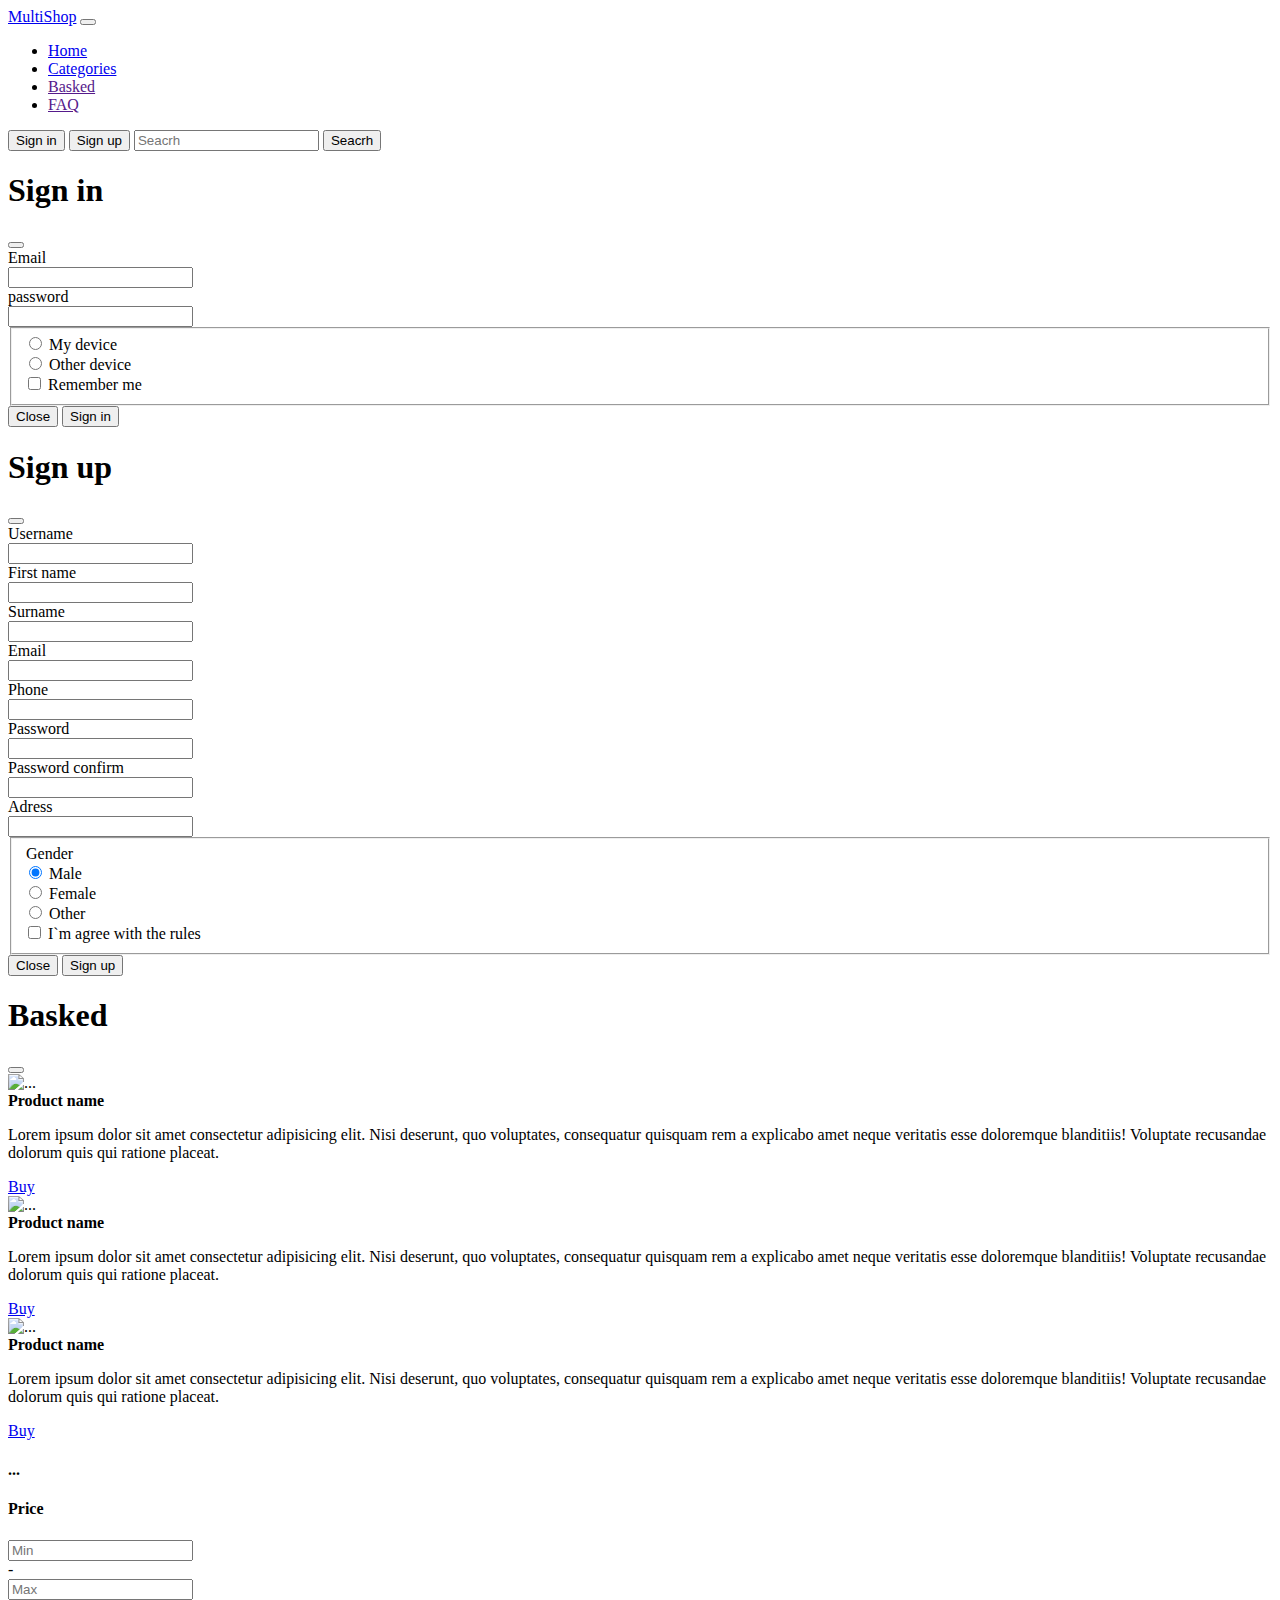
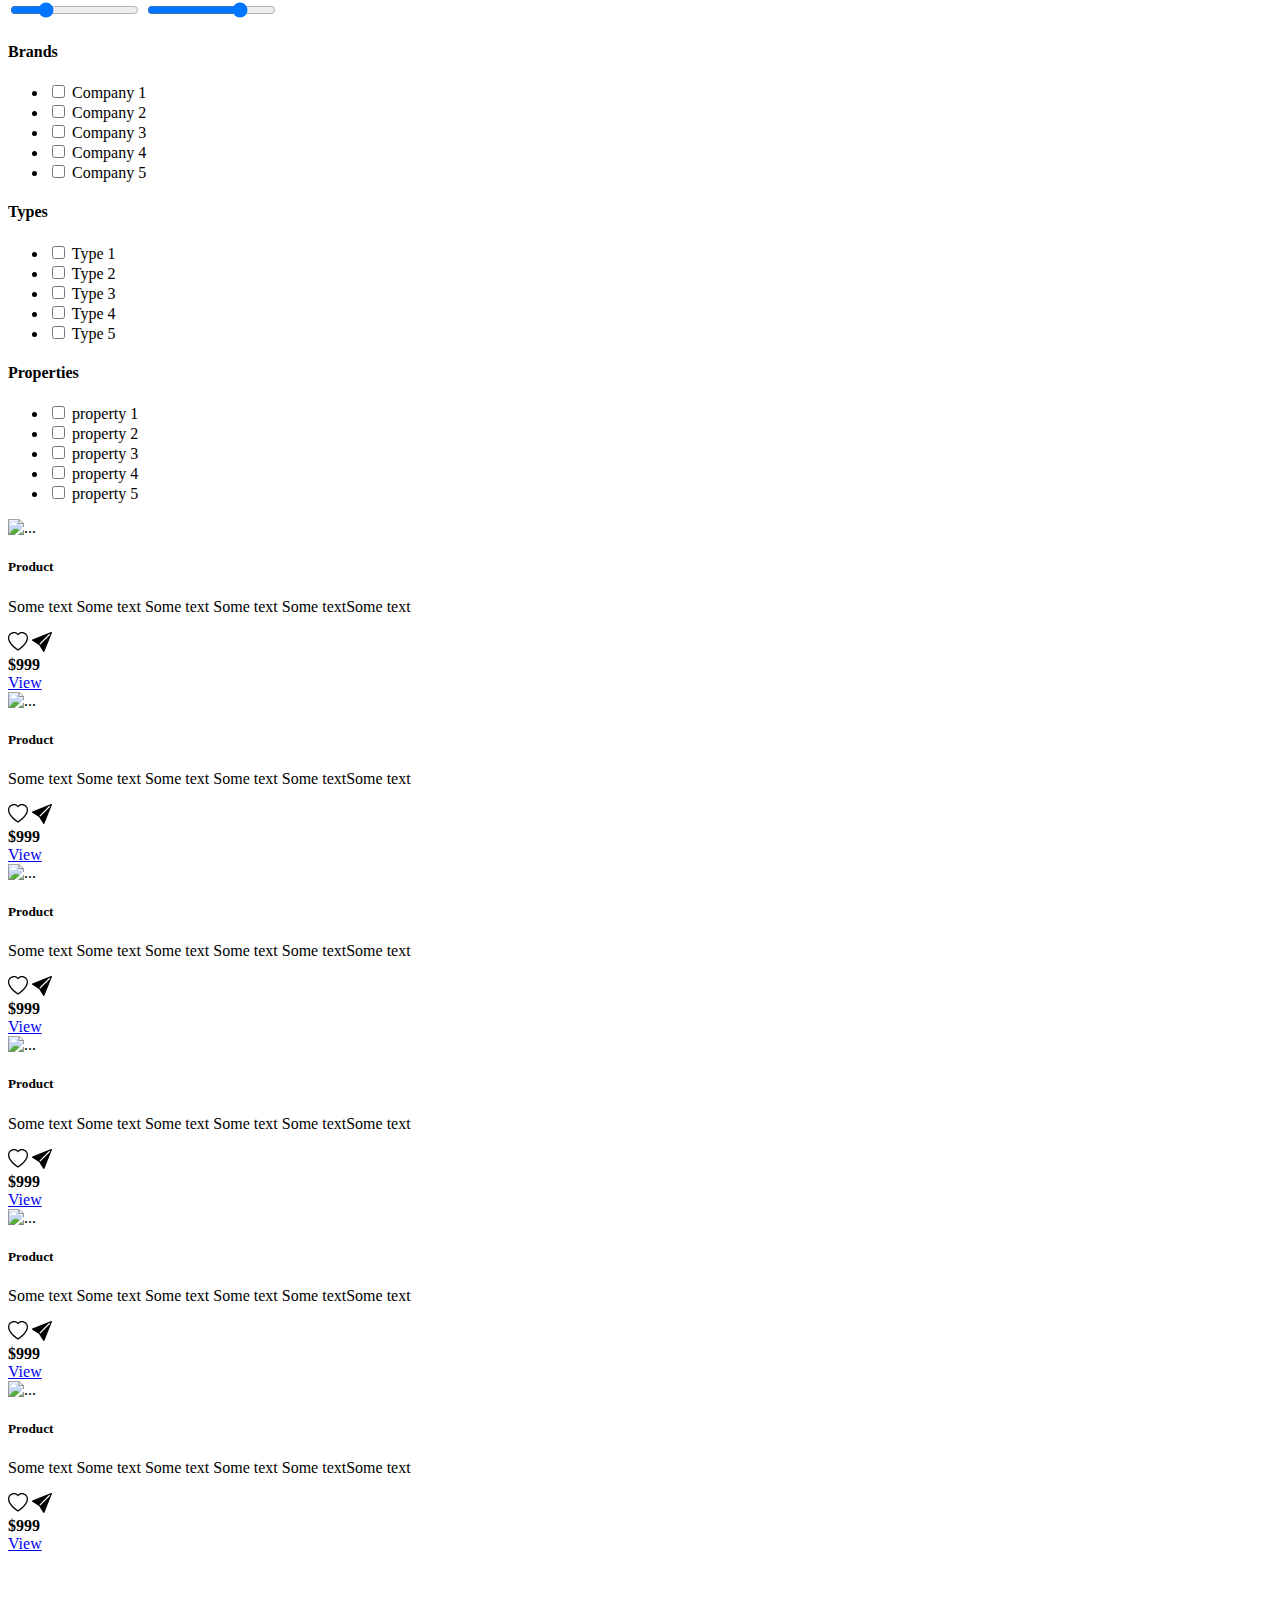
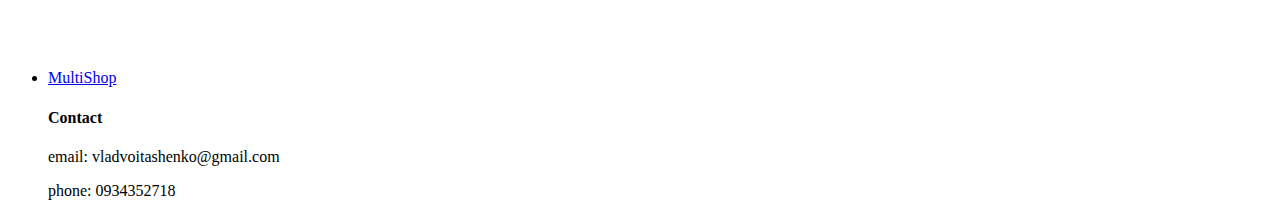
==== sub-category.html @ ee995afb "Multishop" ====
<!DOCTYPE html>
<html lang="en">
  <head>
    <meta charset="UTF-8" />
    <meta http-equiv="X-UA-Compatible" content="IE=edge" />
    <meta name="viewport" content="width=device-width, initial-scale=1.0" />
    <link rel="stylesheet" href="css/bootstrap.css" />
    <title>MultiShop</title>
  </head>
  <body>
    <nav class="navbar navbar-expand-lg navbar-dark bg-dark fixed-top">
      <div class="container">
        <a class="navbar-brand" href="#">MultiShop</a>
        <button
          class="navbar-toggler"
          type="button"
          data-bs-toggle="collapse"
          data-bs-target="#navbarSupportedContent"
          aria-controls="navbarSupportedContent"
          aria-expanded="false"
          aria-label="Toggle navigation"
        >
          <span class="navbar-toggler-icon"></span>
        </button>
        <div class="collapse navbar-collapse" id="navbarSupportedContent">
          <ul class="navbar-nav me-auto mb-2 mb-lg-0">
            <li class="nav-item">
              <a class="nav-link disabled" href="#">Home</a>
            </li>
            <li class="nav-item">
              <a href="index.html" class="nav-link">Categories</a>
            </li>
            <li>
              <a
                href=""
                class="nav-link"
                data-bs-toggle="modal"
                data-bs-target="#BaskedModal"
                >Basked</a
              >
            </li>
            <li>
              <a href="" class="nav-link">FAQ</a>
            </li>
          </ul>
          <div class="d-flex">
            <button
              class="btn btn-outline-success px-3 mx-2"
              data-bs-toggle="modal"
              data-bs-target="#signInModal"
            >
              Sign in
            </button>
            <button
              class="btn btn-outline-primary px-3 mx-2"
              data-bs-toggle="modal"
              data-bs-target="#sigUpModal"
            >
              Sign up
            </button>
            <from action="" class="d-flex" role="search">
              <input
                type="search"
                placeholder="Seacrh"
                class="form-control me-2"
                aria-label="Search"
              />
              <button class="btn btn-outline-info" type="submit">Seacrh</button>
            </from>
          </div>
        </div>
      </div>
    </nav>

    <!--Modal-->
    <div
      class="modal fade"
      id="signInModal"
      tabindex="-1"
      aria-labelledby="signInModalLabel"
      aria-hidden="true"
    >
      <div class="modal-dialog">
        <div class="modal-content">
          <div class="modal-header">
            <h1 class="modal-title fs-5" id="signInModalLabel">Sign in</h1>
            <button
              type="button"
              class="btn-close"
              data-bs-dismiss="modal"
              aria-label="Close"
            ></button>
          </div>
          <div class="modal-body">
            <form action="">
              <div class="row mb-3">
                <label for="inputEmail" class="col-sm-2 col-form-label"
                  >Email</label
                >
                <div class="col-sm-10">
                  <input type="email" class="form-control" id="inputEmail" />
                </div>
              </div>
              <div class="row mb-3">
                <label for="inputPass" class="col-sm-2 col-form-label"
                  >password</label
                >
                <div class="col-sm-10">
                  <input type="password" class="form-control" id="inputPass" />
                </div>
              </div>
            </form>
            <fieldset>
              <div class="row mb-3">
                <legend class="col-form-label col-sm-2"></legend>
                <div class="col-sm-10">
                  <div class="form-check">
                    <input
                      type="radio"
                      class="form-check-input"
                      name="radios"
                      value="option1"
                      id="radios1"
                      checked
                    />
                    <label for="" class="form-check-label">My device</label>
                  </div>
                  <div class="form-check">
                    <input
                      type="radio"
                      class="form-check-input"
                      name="radios"
                      value="option2"
                      id="radios2"
                    />
                    <label for="" class="form-check-label">Other device</label>
                  </div>
                </div>
              </div>
              <div class="row-mb">
                <div class="col-form-label col-sm-2"></div>
                <div class="col-sm-10">
                  <div class="form-check">
                    <input
                      type="checkbox"
                      id="gridcheck"
                      class="form-check-input"
                    />
                    <label for="gridcheck" class="form-check-label"
                      >Remember me</label
                    >
                  </div>
                </div>
              </div>
            </fieldset>
          </div>
          <div class="modal-footer">
            <button class="btn btn-secondary" data-bs-dismiss="modal">
              Close
            </button>
            <button class="btn btn-primary">Sign in</button>
          </div>
        </div>
      </div>
    </div>

    <!------->

    <div
      class="modal fade"
      id="sigUpModal"
      tabindex="-1"
      aria-labelledby="sigUpModalLabel"
      aria-hidden="true"
    >
      <div class="modal-dialog">
        <div class="modal-content">
          <div class="modal-header">
            <h1 class="modal-title fs-5" id="sigUpModalLabel">Sign up</h1>
            <button
              type="button"
              class="btn-close"
              data-bs-dismiss="modal"
              aria-label="Close"
            ></button>
          </div>
          <div class="modal-body">
            <form action="">
              <div class="row mb-3">
                <label for="inputusername" class="col-sm-2 col-form-label"
                  >Username</label
                >
                <div class="col-sm-10">
                  <input
                    type="username"
                    class="form-control"
                    id="inputusername"
                  />
                </div>
              </div>
              <div class="row">
                <label for="inputFirstName" class="col-sm-2 col-form-label"
                  >First name</label
                >
                <div class="col-sm-10">
                  <input type="text" class="form-control" id="inputFirstName" />
                </div>
              </div>
              <div class="row mb-3">
                <label for="inputSurname" class="col-sm-2 col-form-label"
                  >Surname</label
                >
                <div class="col-sm-10">
                  <input type="text" class="form-control" id="inputSurname" />
                </div>
              </div>
              <div class="row mb-3">
                <label for="inputEmail" class="col-sm-2 col-form-label"
                  >Email</label
                >
                <div class="col-sm-10">
                  <input type="email" class="form-control" id="inputEmail" />
                </div>
              </div>
              <div class="row mb-3">
                <label for="inputPhone" class="col-sm-2 col-form-label"
                  >Phone</label
                >
                <div class="col-sm-10">
                  <input type="tel" class="form-control" id="inputPhone" />
                </div>
              </div>
              <div class="row mb-3">
                <label for="inputPass" class="col-sm-2 col-form-label"
                  >Password</label
                >
                <div class="col-sm-10">
                  <input type="password" class="form-control" id="inputPass" />
                </div>
              </div>
              <div class="row">
                <label for="inputPassConf" class="col-sm-2 col-form-label"
                  >Password confirm</label
                >
                <div class="col-sm-10">
                  <input
                    type="password"
                    class="form-control"
                    id="inputPassConf"
                  />
                </div>
              </div>
              <div class="row mb-3">
                <label for="inputadress" class="col-sm-2 col-form-label"
                  >Adress</label
                >
                <div class="col-sm-10">
                  <input type="adress" class="form-control" id="inputadress" />
                </div>
              </div>
            </form>
            <fieldset>
              <div class="row mb-3">
                <legend class="col-form-label col-sm-2">Gender</legend>
                <div class="col-sm-10">
                  <div class="form-check">
                    <input
                      type="radio"
                      class="form-check-input"
                      name="radios"
                      value="option1"
                      id="radios1"
                      checked
                    />
                    <label for="" class="form-check-label">Male</label>
                  </div>
                  <div class="form-check">
                    <input
                      type="radio"
                      class="form-check-input"
                      name="radios"
                      value="option2"
                      id="radios2"
                    />
                    <label for="" class="form-check-label">Female</label>
                  </div>
                  <div class="form-check">
                    <input
                      type="radio"
                      class="form-check-input"
                      name="radios"
                      value="option3"
                      id="radios3"
                    />
                    <label for="" class="form-check-label">Other</label>
                  </div>
                </div>
              </div>
              <div class="row-mb">
                <div class="col-form-label col-sm-2"></div>
                <div class="col-sm-10">
                  <div class="form-check">
                    <input
                      type="checkbox"
                      id="gridcheck"
                      class="form-check-input"
                    />
                    <label for="gridcheck" class="form-check-label"
                      >I`m agree with the rules</label
                    >
                  </div>
                </div>
              </div>
            </fieldset>
          </div>
          <div class="modal-footer">
            <button
              type="button"
              class="btn btn-secondary"
              data-bs-dismiss="modal"
            >
              Close
            </button>
            <button type="button" class="btn btn-primary">Sign up</button>
          </div>
        </div>
      </div>
    </div>

    <!----->

    <div
      class="modal fade"
      id="BaskedModal"
      tabindex="-1"
      aria-labelledby="baskedModalLabel"
      aria-hidden="true"
    >
      <div class="modal-dialog">
        <div class="modal-content">
          <div class="modal-header">
            <h1 class="modal-title fs-5" id="baskedModalLabel">Basked</h1>
            <button
              type="button"
              class="btn-close"
              data-bs-dismiss="modal"
              aria-label="Close"
            ></button>
          </div>
          <div class="modal-body">
            <div class="card card-body">
              <div class="row">
                <div class="col-md-4">
                  <img class="w-100" src="img/product.jpg" alt="..." />
                </div>
                <div class="col-md-8">
                  <strong>Product name</strong>
                  <p class="card-text">
                    Lorem ipsum dolor sit amet consectetur adipisicing elit.
                    Nisi deserunt, quo voluptates, consequatur quisquam rem a
                    explicabo amet neque veritatis esse doloremque blanditiis!
                    Voluptate recusandae dolorum quis qui ratione placeat.
                  </p>
                  <div class="basbtn">
                    <a href="product.html" class="baskedbtn btn btn-primary"
                      >Buy</a
                    >
                  </div>
                </div>
              </div>
            </div>
            <div class="card card-body">
              <div class="row">
                <div class="col-md-4">
                  <img class="w-100" src="img/product.jpg" alt="..." />
                </div>
                <div class="col-md-8">
                  <strong>Product name</strong>
                  <p class="card-text">
                    Lorem ipsum dolor sit amet consectetur adipisicing elit.
                    Nisi deserunt, quo voluptates, consequatur quisquam rem a
                    explicabo amet neque veritatis esse doloremque blanditiis!
                    Voluptate recusandae dolorum quis qui ratione placeat.
                  </p>
                  <div class="basbtn">
                    <a href="product.html" class="baskedbtn btn btn-primary"
                      >Buy</a
                    >
                  </div>
                </div>
              </div>
            </div>
            <div class="card card-body">
              <div class="row">
                <div class="col-md-4">
                  <img class="w-100" src="img/product.jpg" alt="..." />
                </div>
                <div class="col-md-8">
                  <strong>Product name</strong>
                  <p class="card-text">
                    Lorem ipsum dolor sit amet consectetur adipisicing elit.
                    Nisi deserunt, quo voluptates, consequatur quisquam rem a
                    explicabo amet neque veritatis esse doloremque blanditiis!
                    Voluptate recusandae dolorum quis qui ratione placeat.
                  </p>
                  <div class="basbtn">
                    <a href="product.html" class="baskedbtn btn btn-primary"
                      >Buy</a
                    >
                  </div>
                </div>
              </div>
            </div>
          </div>
          <div class="modal-footer"></div>
        </div>
      </div>
    </div>

    <!--Modal-->

    <div class="container">
      <h4 class="navbar-dark">...</h4>
    </div>
    <div class="container my-5">
      <div class="row row-sm-2 row-md-2 row-lg-2">
        <div class="col-sm-12 col-md-4 col-lg-2">
          <h4>Price</h4>
          <div class="price-input">
            <div class="field">
              <input
                type="number"
                placeholder="Min"
                class="form-control input-min"
              />
            </div>
            <div>
              <span class="text-center separator">-</span>
            </div>
            <div class="field">
              <input
                type="number"
                placeholder="Max"
                class="form-control input-max"
              />
            </div>
          </div>
          <div class="slider">
            <div class="range-input">
              <input
                type="range"
                class="range-min"
                min="0"
                max="10000"
                value="2500"
              />
              <input
                type="range"
                class="range-max"
                min="0"
                max="10000"
                value="7500"
              />
            </div>
          </div>
          <h4>Brands</h4>
          <ul class="navbar-nav">
            <li class="mb-1">
              <input type="checkbox" class="form-check-input" />
              <label for="gridcheck" class="form-check-label"> Company 1</label>
            </li>
            <li class="mb-1">
              <input type="checkbox" class="form-check-input" />
              <label for="gridcheck" class="form-check-label"> Company 2</label>
            </li>
            <li class="mb-1">
              <input type="checkbox" class="form-check-input" />
              <label for="gridcheck" class="form-check-label"> Company 3</label>
            </li>
            <li class="mb-1">
              <input type="checkbox" class="form-check-input" />
              <label for="gridcheck" class="form-check-label"> Company 4</label>
            </li>
            <li class="mb-1">
              <input type="checkbox" class="form-check-input" />
              <label for="gridcheck" class="form-check-label"> Company 5</label>
            </li>
          </ul>
          <h4 class="mt-4">Types</h4>
          <ul class="navbar-nav">
            <li class="mb-1">
              <input type="checkbox" class="form-check-input" />
              <label for="gridcheck" class="form-check-label"> Type 1</label>
            </li>
            <li class="mb-1">
              <input type="checkbox" class="form-check-input" />
              <label for="gridcheck" class="form-check-label"> Type 2</label>
            </li>
            <li class="mb-1">
              <input type="checkbox" class="form-check-input" />
              <label for="gridcheck" class="form-check-label"> Type 3</label>
            </li>
            <li class="mb-1">
              <input type="checkbox" class="form-check-input" />
              <label for="gridcheck" class="form-check-label"> Type 4</label>
            </li>
            <li class="mb-1">
              <input type="checkbox" class="form-check-input" />
              <label for="gridcheck" class="form-check-label"> Type 5</label>
            </li>
          </ul>
          <h4 class="mt-4">Properties</h4>
          <ul class="navbar-nav">
            <li class="mb-1">
              <input type="checkbox" class="form-check-input" />
              <label for="gridcheck" class="form-check-label">
                property 1</label
              >
            </li>
            <li class="mb-1">
              <input type="checkbox" class="form-check-input" />
              <label for="gridcheck" class="form-check-label">
                property 2</label
              >
            </li>
            <li class="mb-1">
              <input type="checkbox" class="form-check-input" />
              <label for="gridcheck" class="form-check-label">
                property 3</label
              >
            </li>
            <li class="mb-1">
              <input type="checkbox" class="form-check-input" />
              <label for="gridcheck" class="form-check-label">
                property 4</label
              >
            </li>
            <li class="mb-1">
              <input type="checkbox" class="form-check-input" />
              <label for="gridcheck" class="form-check-label">
                property 5</label
              >
            </li>
          </ul>
        </div>
        <div class="col-md-10">
          <div class="row row-cols-1 row-cols-md-2 row-cols-lg-3 gy-3">
            <div class="col">
              <div class=" card-body">
                <img src="img/product.jpg" alt="..." class="card-img-top my-3" />
                <h5 class="card-title">Product</h5>
                <p class="card-text">
                  Some text Some text Some text Some text Some textSome text
                </p>
                <div class="my-3">
                  <svg xmlns="http://www.w3.org/2000/svg" width="20px" height="20px" fill="currentColor" class="bi bi-heart" viewBox="0 0 16 16">
                    <path d="m8 2.748-.717-.737C5.6.281 2.514.878 1.4 3.053c-.523 1.023-.641 2.5.314 4.385.92 1.815 2.834 3.989 6.286 6.357 3.452-2.368 5.365-4.542 6.286-6.357.955-1.886.838-3.362.314-4.385C13.486.878 10.4.28 8.717 2.01L8 2.748zM8 15C-7.333 4.868 3.279-3.04 7.824 1.143c.06.055.119.112.176.171a3.12 3.12 0 0 1 .176-.17C12.72-3.042 23.333 4.867 8 15z"/>
                  </svg>
                  <svg
                  xmlns="http://www.w3.org/2000/svg"
                  width="20px"
                  height="20px"
                  fill="currentColor"
                  class="bi bi-send-fill icon mx-2"
                  viewBox="0 0 16 16">
                  <path
                    d="M15.964.686a.5.5 0 0 0-.65-.65L.767 5.855H.766l-.452.18a.5.5 0 0 0-.082.887l.41.26.001.002 4.995 3.178 3.178 4.995.002.002.26.41a.5.5 0 0 0 .886-.083l6-15Zm-1.833 1.89L6.637 10.07l-.215-.338a.5.5 0 0 0-.154-.154l-.338-.215 7.494-7.494 1.178-.471-.47 1.178Z"
                  />
                </svg>
              </div>
                <strong class="position-absolute price">$999</strong>
              <div class="basbtn">
                <a href="product.html" class="position-relative btn btn-primary cat-button"
                  >View</a
                >  
              </div>
              </div>
            </div>
            <div class="col">
              <div class=" card-body">
                <img src="img/product.jpg" alt="..." class="card-img-top my-3" />
                <h5 class="card-title">Product</h5>
                <p class="card-text">
                  Some text Some text Some text Some text Some textSome text
                </p>
                <div class="my-3">
                  <svg xmlns="http://www.w3.org/2000/svg" width="20px" height="20px" fill="currentColor" class="bi bi-heart" viewBox="0 0 16 16">
                    <path d="m8 2.748-.717-.737C5.6.281 2.514.878 1.4 3.053c-.523 1.023-.641 2.5.314 4.385.92 1.815 2.834 3.989 6.286 6.357 3.452-2.368 5.365-4.542 6.286-6.357.955-1.886.838-3.362.314-4.385C13.486.878 10.4.28 8.717 2.01L8 2.748zM8 15C-7.333 4.868 3.279-3.04 7.824 1.143c.06.055.119.112.176.171a3.12 3.12 0 0 1 .176-.17C12.72-3.042 23.333 4.867 8 15z"/>
                  </svg>
                  <svg
                  xmlns="http://www.w3.org/2000/svg"
                  width="20px"
                  height="20px"
                  fill="currentColor"
                  class="bi bi-send-fill icon mx-2"
                  viewBox="0 0 16 16"
                >
                  <path
                    d="M15.964.686a.5.5 0 0 0-.65-.65L.767 5.855H.766l-.452.18a.5.5 0 0 0-.082.887l.41.26.001.002 4.995 3.178 3.178 4.995.002.002.26.41a.5.5 0 0 0 .886-.083l6-15Zm-1.833 1.89L6.637 10.07l-.215-.338a.5.5 0 0 0-.154-.154l-.338-.215 7.494-7.494 1.178-.471-.47 1.178Z"
                  />
                </svg>
              </div>
                <strong class="position-absolute price">$999</strong>
              <div class="basbtn">
                <a href="product.html" class="position-relative btn btn-primary cat-button"
                  >View</a
                >  
              </div>
              </div>
            </div>
            <div class="col">
              <div class=" card-body">
                <img src="img/product.jpg" alt="..." class="card-img-top my-3" />
                <h5 class="card-title">Product</h5>
                <p class="card-text">
                  Some text Some text Some text Some text Some textSome text
                </p>
                <div class="my-3">
                  <svg xmlns="http://www.w3.org/2000/svg" width="20px" height="20px" fill="currentColor" class="bi bi-heart" viewBox="0 0 16 16">
                    <path d="m8 2.748-.717-.737C5.6.281 2.514.878 1.4 3.053c-.523 1.023-.641 2.5.314 4.385.92 1.815 2.834 3.989 6.286 6.357 3.452-2.368 5.365-4.542 6.286-6.357.955-1.886.838-3.362.314-4.385C13.486.878 10.4.28 8.717 2.01L8 2.748zM8 15C-7.333 4.868 3.279-3.04 7.824 1.143c.06.055.119.112.176.171a3.12 3.12 0 0 1 .176-.17C12.72-3.042 23.333 4.867 8 15z"/>
                  </svg>
                  <svg
                  xmlns="http://www.w3.org/2000/svg"
                  width="20px"
                  height="20px"
                  fill="currentColor"
                  class="bi bi-send-fill icon mx-2"
                  viewBox="0 0 16 16"
                >
                  <path
                    d="M15.964.686a.5.5 0 0 0-.65-.65L.767 5.855H.766l-.452.18a.5.5 0 0 0-.082.887l.41.26.001.002 4.995 3.178 3.178 4.995.002.002.26.41a.5.5 0 0 0 .886-.083l6-15Zm-1.833 1.89L6.637 10.07l-.215-.338a.5.5 0 0 0-.154-.154l-.338-.215 7.494-7.494 1.178-.471-.47 1.178Z"
                  />
                </svg>
              </div>
                <strong class="position-absolute price">$999</strong>
              <div class="basbtn">
                <a href="product.html" class="position-relative btn btn-primary cat-button"
                  >View</a
                >  
              </div>
              </div>
            </div>
            <div class="col">
              <div class=" card-body">
                <img src="img/product.jpg" alt="..." class="card-img-top my-3" />
                <h5 class="card-title">Product</h5>
                <p class="card-text">
                  Some text Some text Some text Some text Some textSome text
                </p>
                <div class="my-3">
                  <svg xmlns="http://www.w3.org/2000/svg" width="20px" height="20px" fill="currentColor" class="bi bi-heart" viewBox="0 0 16 16">
                    <path d="m8 2.748-.717-.737C5.6.281 2.514.878 1.4 3.053c-.523 1.023-.641 2.5.314 4.385.92 1.815 2.834 3.989 6.286 6.357 3.452-2.368 5.365-4.542 6.286-6.357.955-1.886.838-3.362.314-4.385C13.486.878 10.4.28 8.717 2.01L8 2.748zM8 15C-7.333 4.868 3.279-3.04 7.824 1.143c.06.055.119.112.176.171a3.12 3.12 0 0 1 .176-.17C12.72-3.042 23.333 4.867 8 15z"/>
                  </svg>
                  <svg
                  xmlns="http://www.w3.org/2000/svg"
                  width="20px"
                  height="20px"
                  fill="currentColor"
                  class="bi bi-send-fill icon mx-2"
                  viewBox="0 0 16 16"
                >
                  <path
                    d="M15.964.686a.5.5 0 0 0-.65-.65L.767 5.855H.766l-.452.18a.5.5 0 0 0-.082.887l.41.26.001.002 4.995 3.178 3.178 4.995.002.002.26.41a.5.5 0 0 0 .886-.083l6-15Zm-1.833 1.89L6.637 10.07l-.215-.338a.5.5 0 0 0-.154-.154l-.338-.215 7.494-7.494 1.178-.471-.47 1.178Z"
                  />
                </svg>
              </div>
                <strong class="position-absolute price">$999</strong>
              <div class="basbtn">
                <a href="product.html" class="position-relative btn btn-primary cat-button"
                  >View</a
                >  
              </div>
              </div>
            </div>
            <div class="col">
              <div class=" card-body">
                <img src="img/product.jpg" alt="..." class="card-img-top my-3" />
                <h5 class="card-title">Product</h5>
                <p class="card-text">
                  Some text Some text Some text Some text Some textSome text
                </p>
                <div class="my-3">
                  <svg xmlns="http://www.w3.org/2000/svg" width="20px" height="20px" fill="currentColor" class="bi bi-heart" viewBox="0 0 16 16">
                    <path d="m8 2.748-.717-.737C5.6.281 2.514.878 1.4 3.053c-.523 1.023-.641 2.5.314 4.385.92 1.815 2.834 3.989 6.286 6.357 3.452-2.368 5.365-4.542 6.286-6.357.955-1.886.838-3.362.314-4.385C13.486.878 10.4.28 8.717 2.01L8 2.748zM8 15C-7.333 4.868 3.279-3.04 7.824 1.143c.06.055.119.112.176.171a3.12 3.12 0 0 1 .176-.17C12.72-3.042 23.333 4.867 8 15z"/>
                  </svg>
                  <svg
                  xmlns="http://www.w3.org/2000/svg"
                  width="20px"
                  height="20px"
                  fill="currentColor"
                  class="bi bi-send-fill icon mx-2"
                  viewBox="0 0 16 16"
                >
                  <path
                    d="M15.964.686a.5.5 0 0 0-.65-.65L.767 5.855H.766l-.452.18a.5.5 0 0 0-.082.887l.41.26.001.002 4.995 3.178 3.178 4.995.002.002.26.41a.5.5 0 0 0 .886-.083l6-15Zm-1.833 1.89L6.637 10.07l-.215-.338a.5.5 0 0 0-.154-.154l-.338-.215 7.494-7.494 1.178-.471-.47 1.178Z"
                  />
                </svg>
              </div>
                <strong class="position-absolute price">$999</strong>
              <div class="basbtn">
                <a href="product.html" class="position-relative btn btn-primary cat-button"
                  >View</a
                >  
              </div>
              </div>
            </div>
            <div class="col">
              <div class=" card-body">
                <img src="img/product.jpg" alt="..." class="card-img-top my-3" />
                <h5 class="card-title">Product</h5>
                <p class="card-text">
                  Some text Some text Some text Some text Some textSome text
                </p>
                <div class="my-3">
                  <svg xmlns="http://www.w3.org/2000/svg" width="20px" height="20px" fill="currentColor" class="bi bi-heart" viewBox="0 0 16 16">
                    <path d="m8 2.748-.717-.737C5.6.281 2.514.878 1.4 3.053c-.523 1.023-.641 2.5.314 4.385.92 1.815 2.834 3.989 6.286 6.357 3.452-2.368 5.365-4.542 6.286-6.357.955-1.886.838-3.362.314-4.385C13.486.878 10.4.28 8.717 2.01L8 2.748zM8 15C-7.333 4.868 3.279-3.04 7.824 1.143c.06.055.119.112.176.171a3.12 3.12 0 0 1 .176-.17C12.72-3.042 23.333 4.867 8 15z"/>
                  </svg>
                  <svg
                  xmlns="http://www.w3.org/2000/svg"
                  width="20px"
                  height="20px"
                  fill="currentColor"
                  class="bi bi-send-fill icon mx-2"
                  viewBox="0 0 16 16"
                >
                  <path
                    d="M15.964.686a.5.5 0 0 0-.65-.65L.767 5.855H.766l-.452.18a.5.5 0 0 0-.082.887l.41.26.001.002 4.995 3.178 3.178 4.995.002.002.26.41a.5.5 0 0 0 .886-.083l6-15Zm-1.833 1.89L6.637 10.07l-.215-.338a.5.5 0 0 0-.154-.154l-.338-.215 7.494-7.494 1.178-.471-.47 1.178Z"
                  />
                </svg>
              </div>
                <strong class="position-absolute price">$999</strong>
              <div class="basbtn">
                <a href="product.html" class="position-relative btn btn-primary cat-button"
                  >View</a
                >  
              </div>
              </div>
            </div>
          </div>
      </div>
    </div>
    <div class="container" style="height: 100px;">
    </div>

    <nav
    class="navbar navbar-expand-lg navbar-dark bg-dark fixed-bottom row-fluid"
  >
    <div class="container">
      <ul class="navbar-nav mr-auto mb-2">
        <li>
          <a href="sign up.html" class="navbar-brand">MultiShop</a>
        </li>
      </ul>
      <div class="d-flex">
        <ul class="">
          <h4 class="link">Contact</h4>
          <p class="link">email: vladvoitashenko@gmail.com</p>
          <p class="link">phone: 0934352718</p>
        </ul>
      </div>
    </div>
  </nav>

    <script src="js/bootstrap.js"></script>
  </body>
  <link rel="stylesheet" href="Style/Subcategory.css" />
</html>
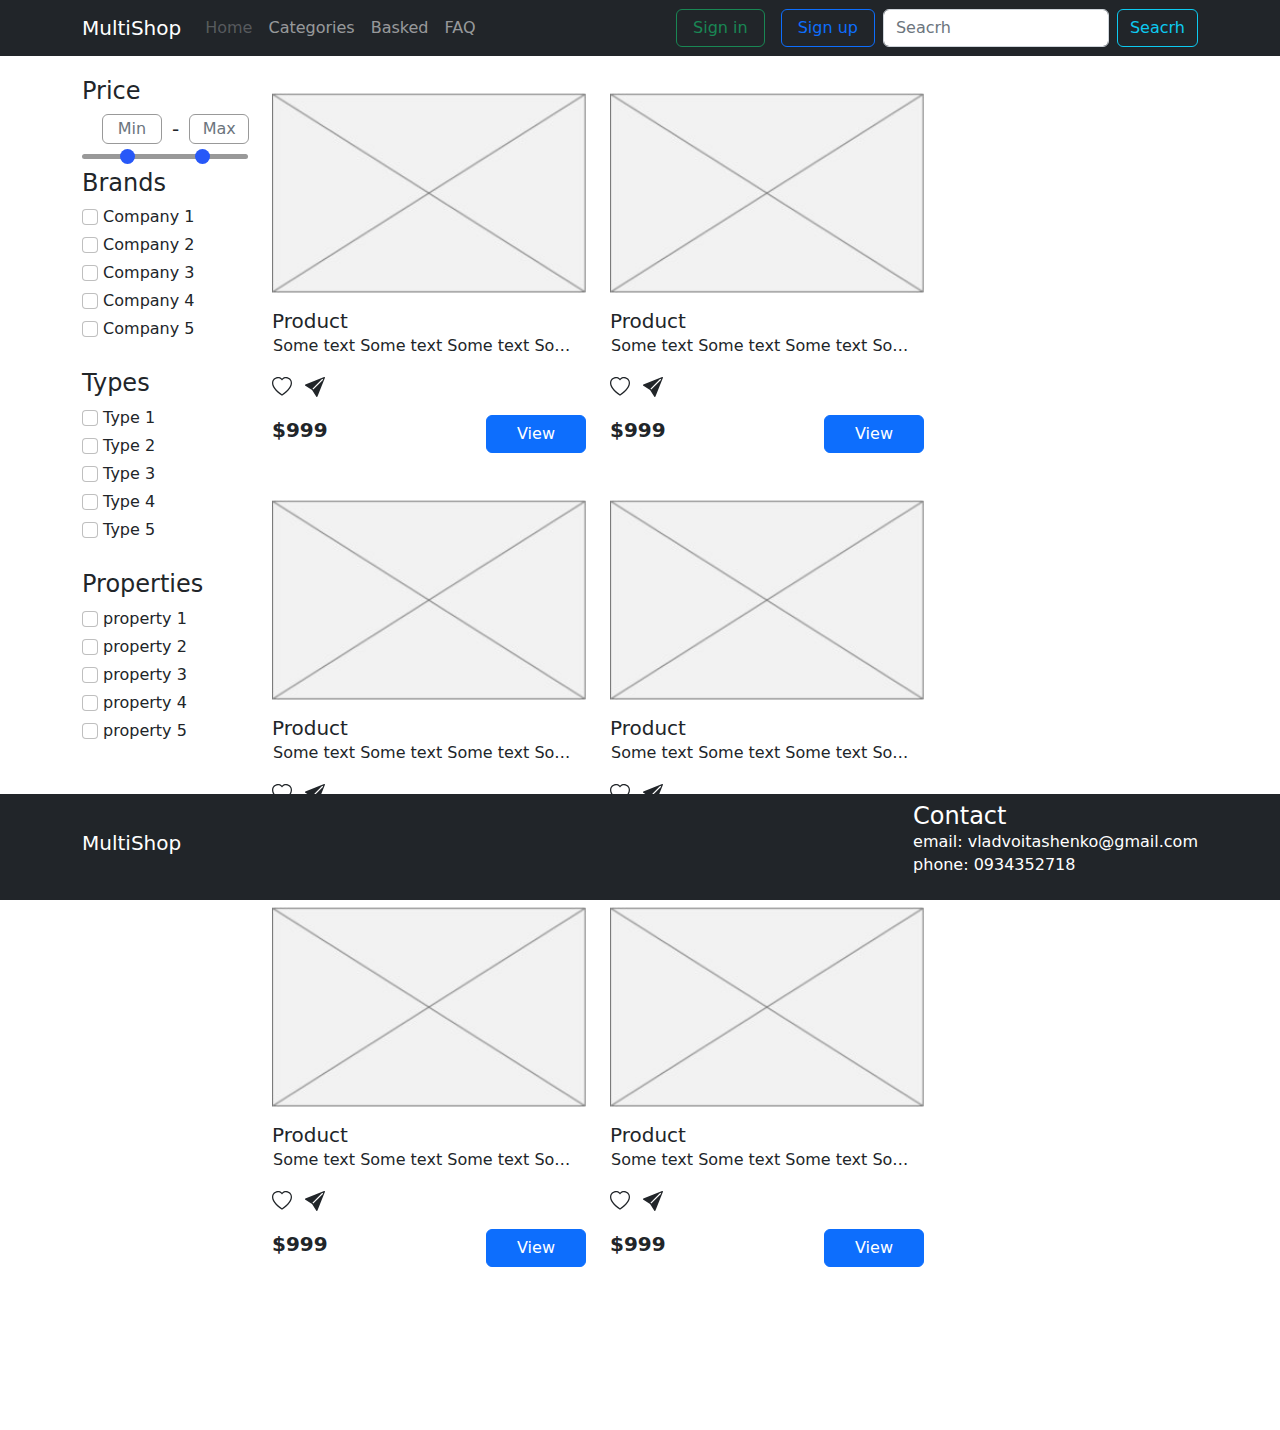
==== commit 9e50bd98: "Add files via upload" ====
--- a/sub-category.html
+++ b/sub-category.html
@@ -28,7 +28,7 @@
               <a class="nav-link disabled" href="#">Home</a>
             </li>
             <li class="nav-item">
-              <a href="index.html" class="nav-link">Categories</a>
+              <a href="category.html" class="nav-link">Categories</a>
             </li>
             <li>
               <a
--- a/Style/Subcategory.css
+++ b/Style/Subcategory.css
@@ -0,0 +1,123 @@
+.card {
+    margin-bottom: 15px;
+
+}
+.card-img-top{
+    max-height: 200px;
+    min-height: 200px;
+}
+
+.card-text{
+    white-space: nowrap;
+    width: 100%;
+    overflow:  hidden;
+    text-overflow: ellipsis;
+    border: 1px solid #ffffff; 
+}
+
+.cat-button{
+    width: 100px;
+}
+
+.col{
+    overflow: hidden;
+    margin-bottom: 15px;
+    max-width: 338px;
+    min-width: 338px;
+}
+
+.body {
+    overflow: hidden;
+}
+
+.basbtn {
+    display: flex;
+    justify-content: flex-end;
+}
+
+.price {
+    font-size: 20px;
+}
+
+.baskedbtn {
+    min-width: 100px;
+}
+
+.price-input {
+    width: 90px;
+    display: flex;
+}
+
+.price-input .field{
+    height: 100%;
+    width: 100%;
+    display: flex;
+    align-items: center;
+}
+
+.link {
+    margin-bottom: -1px;
+    color: #ffffff;
+}
+
+.field input{
+    width: 60px;
+    height: 30px;
+    text-align: center;
+    margin-left: 10px;
+    margin-right: 10px;
+    border: 1px solid #999;
+    -moz-appearance: textfield;
+}
+
+input[type="number"]::-webkit-outer-spin-button,
+input[type="number"]::-webkit-inner-spin-button {
+    -webkit-appearance: none;
+}
+
+.field .input-min {
+    margin-left: 20px;
+}
+
+.price-input .separator {
+    font-size: 20px;
+}
+
+.slider{
+    height: 5px;
+    border-radius: 5px;
+    position: relative;
+    background: #999;
+    margin-top: 10px;
+    margin-bottom: 10px;
+}
+
+.range-input {
+    position: relative;
+}
+
+.range-input input{
+    position: absolute;
+    top: -5px;
+    width: 100%;
+    background: none;
+    pointer-events: none;
+    -webkit-appearance: none;
+}
+input[type="range"]::-webkit-slider-thumb{
+    height: 15px;
+    width: 15px;
+    border-radius: 50%;
+    pointer-events: auto;
+    -webkit-appearance: none;
+    background: rgb(39, 88, 248);
+}
+input[type="range"]::-moz-range-thumb{
+    height: 14px;
+    width: 14px;
+    border: none;
+    border-radius: 50%;
+    pointer-events: auto;
+    -moz-appearance: none;
+    background: rgb(39, 88, 248);
+}